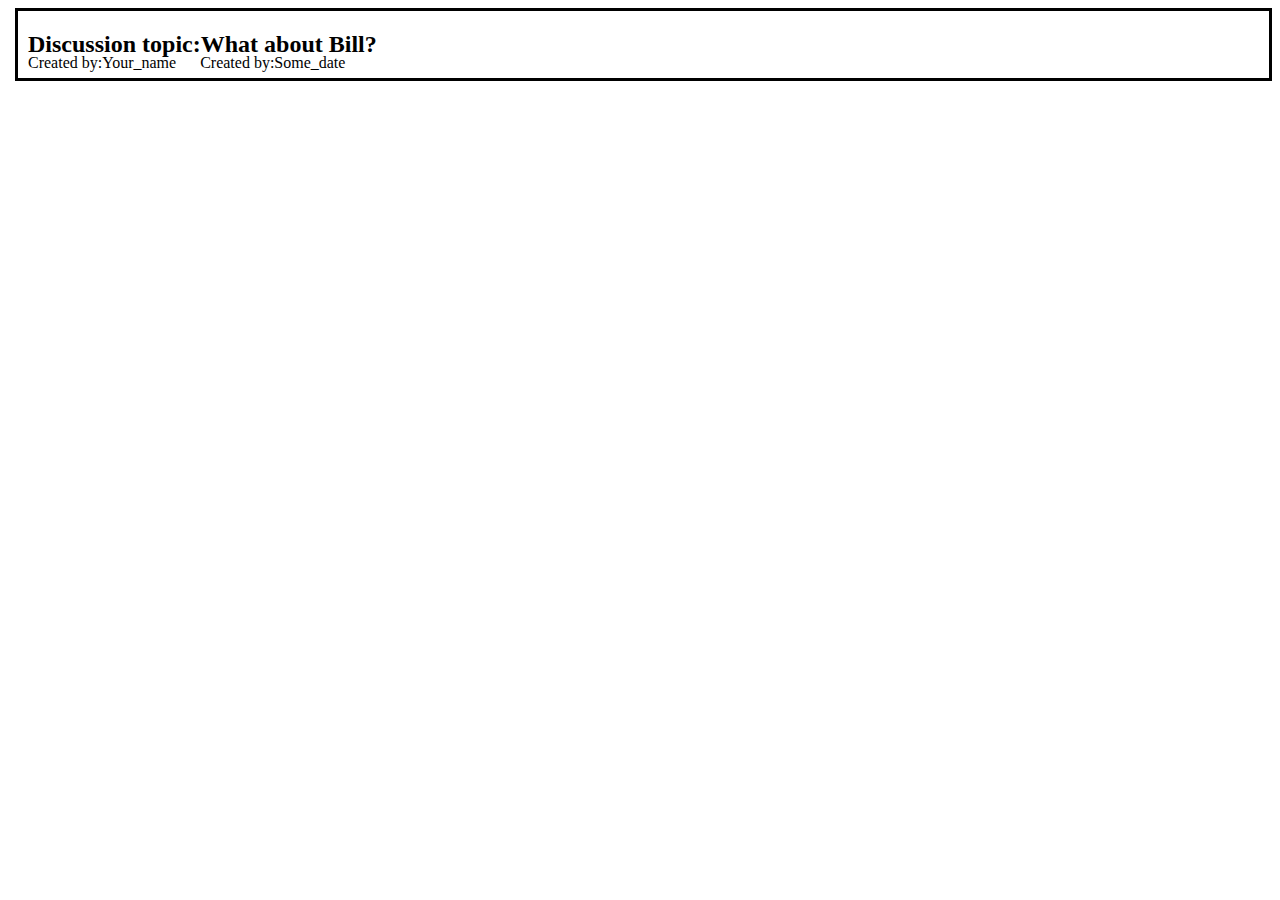
==== Task3/index.html @ b0774a40 "Add files via upload" ====
<!DOCTYPE html>
<html lang="en">
  <head>
    <meta charset="UTF-8" />
    <meta http-equiv="X-UA-Compatible" content="IE=edge" />
    <meta name="viewport" content="width=device-width, initial-scale=1.0" />
    <link rel="stylesheet" href="./assets/css/style.css" />
    <title>Document</title>
  </head>
  <body>
    <div>
      <div class="topic">
        <div class="topic_text">
        <h2>Discussion topic:What about Bill?</h2>
        <div class="box">
       <div class="box-inner">
        <p class="info">Created by:Your_name</p>
        <p class="info_2">Created by:Some_date </p>
   
       </div>
    </div>
    </div>
      </div>

    </div>
  </body>
</html>
---- Task3/assets/css/style.css ----
.some_date{
    margin-left: 30px;
}
.topic{
    border:3px solid black;
    margin-left: 7px;
}
.topic_text{
    margin-left: 10px;

   
}
.box{
    position: relative; 
}
p{
   
    display: inline-block;

}

.box-inner{
    position: absolute;
    bottom: -10px;
}
.info_2{
    margin-left: 20px;
}
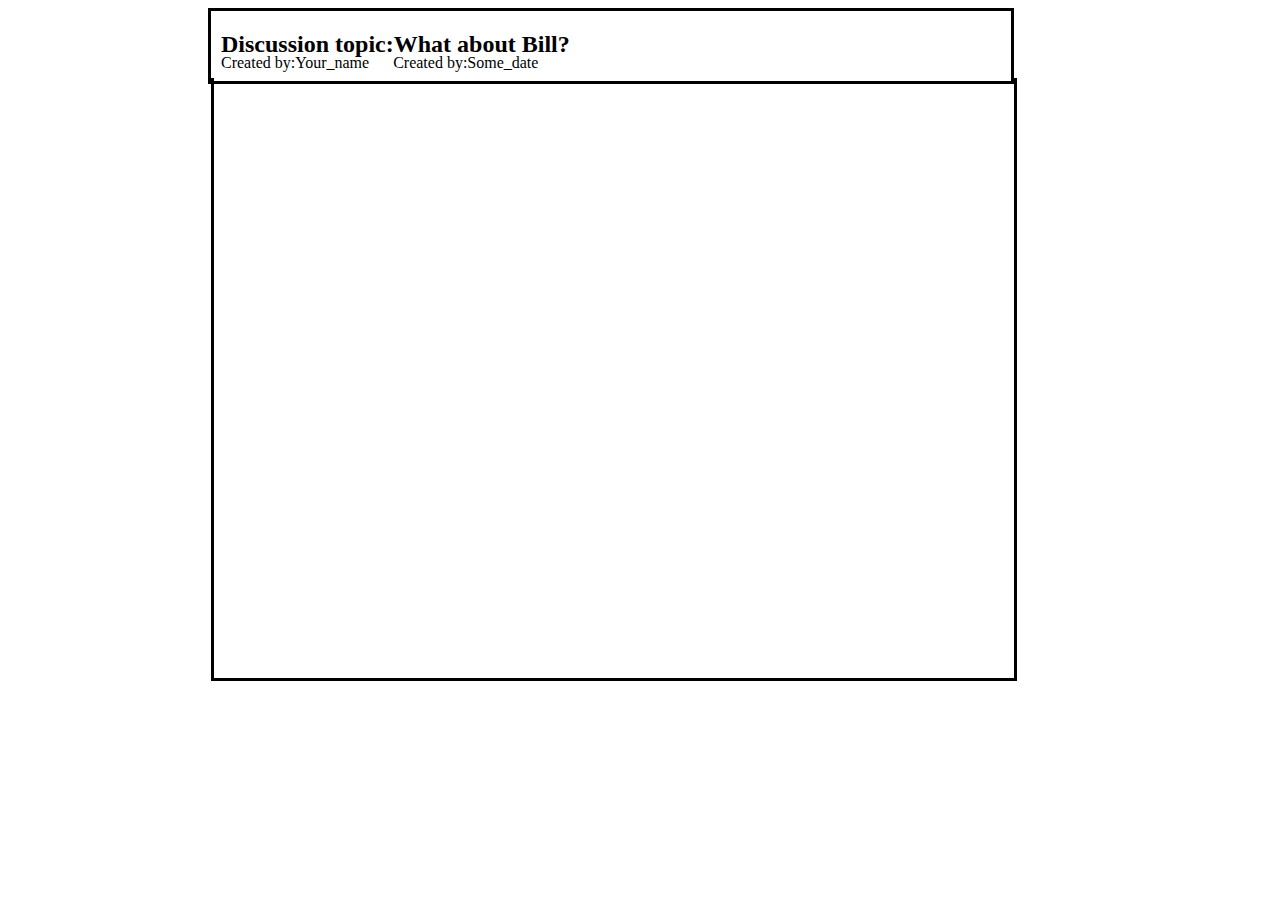
==== commit 363ea6f1: "Add files via upload" ====
--- a/Task3/index.html
+++ b/Task3/index.html
@@ -8,20 +8,35 @@
     <title>Document</title>
   </head>
   <body>
-    <div>
+    <div class="container">
       <div class="topic">
         <div class="topic_text">
-        <h2>Discussion topic:What about Bill?</h2>
-        <div class="box">
-       <div class="box-inner">
-        <p class="info">Created by:Your_name</p>
-        <p class="info_2">Created by:Some_date </p>
-   
-       </div>
-    </div>
-    </div>
-      </div>
+          <h2>Discussion topic:What about Bill?</h2>
+          <div class="box">
+            <div class="box-inner">
+              <p class="info">Created by:Your_name</p>
+              <p class="info_2">Created by:Some_date</p>
+            </div>
+          </div>
+        </div>
+      
+      <main>
+        <div class="profile">
 
+
+
+        </div>
+        <div>
+
+
+        </div>
+        <div>
+
+
+
+        </div>
+
+      </main>
     </div>
   </body>
 </html>
--- a/Task3/assets/css/style.css
+++ b/Task3/assets/css/style.css
@@ -3,13 +3,18 @@
     margin-left: 30px;
 }
 .topic{
+    width: 800px;
+    height: 70px;
     border:3px solid black;
-    margin-left: 7px;
+    
 }
 .topic_text{
     margin-left: 10px;
 
    
+}
+.container{
+    margin-left: 200px;
 }
 .box{
     position: relative; 
@@ -26,4 +31,11 @@
 }
 .info_2{
     margin-left: 20px;
-}+}
+.profile{
+    width: 800px;
+    height: 600px;
+    border: 3px solid black;
+    border-top: hidden;
+}
+
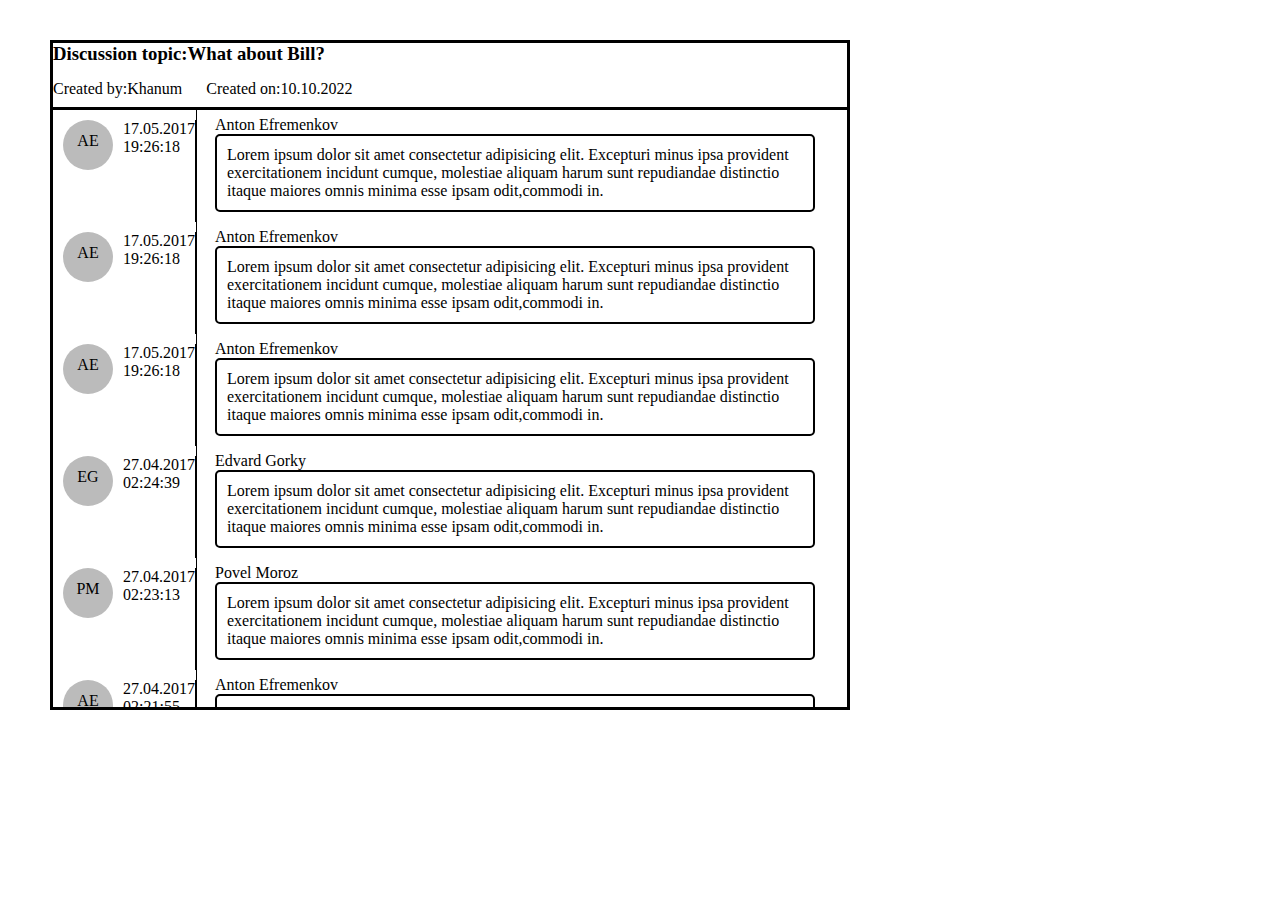
==== commit 8f914ed6: "Add files via upload" ====
--- a/Task3/index.html
+++ b/Task3/index.html
@@ -4,39 +4,192 @@
     <meta charset="UTF-8" />
     <meta http-equiv="X-UA-Compatible" content="IE=edge" />
     <meta name="viewport" content="width=device-width, initial-scale=1.0" />
+    <link
+      rel="stylesheet"
+      href="https://cdnjs.cloudflare.com/ajax/libs/font-awesome/6.2.0/css/all.min.css"
+      integrity="sha512-xh6O/CkQoPOWDdYTDqeRdPCVd1SpvCA9XXcUnZS2FmJNp1coAFzvtCN9BmamE+4aHK8yyUHUSCcJHgXloTyT2A=="
+      crossorigin="anonymous"
+      referrerpolicy="no-referrer"
+    />
+
     <link rel="stylesheet" href="./assets/css/style.css" />
     <title>Document</title>
   </head>
+
   <body>
-    <div class="container">
+    <div class="table">
       <div class="topic">
-        <div class="topic_text">
-          <h2>Discussion topic:What about Bill?</h2>
-          <div class="box">
-            <div class="box-inner">
-              <p class="info">Created by:Your_name</p>
-              <p class="info_2">Created by:Some_date</p>
-            </div>
+        <div>
+          <h3>Discussion topic:What about Bill?</h3>
+        </div>
+        <div class="created_data">
+          <span>Created by:Khanum</span>
+          <span class="some_date">Created on:10.10.2022</span>
+          <div class="icon">
+            <i class="fa-solid fa-xmark"></i>
           </div>
         </div>
-      
-      <main>
-        <div class="profile">
+      </div>
 
-
-
+      <div class="main_info">
+        <div class="person_info">
+            <div class="lefts">
+          <div class="circle">AE</div>
+          <div class="date">
+            17.05.2017
+            <div>19:26:18</div>
+          </div>
+          </div>
+          <div class="message">
+            <p>Anton Efremenkov</p>
+            <p class="text">
+              Lorem ipsum dolor sit amet consectetur adipisicing elit. Excepturi
+              minus ipsa provident exercitationem incidunt cumque, molestiae
+              aliquam harum sunt repudiandae distinctio itaque maiores omnis
+              minima esse ipsam odit,commodi in.
+            </p>
+          </div>
         </div>
-        <div>
-
-
+        <div class="person_info">
+            <div class="lefts">
+          <div class="circle">AE</div>
+          <div class="date">
+            17.05.2017
+            <div>19:26:18</div>
+          </div>
+          </div>
+          <div class="message">
+            <p>Anton Efremenkov</p>
+            <p class="text">
+              Lorem ipsum dolor sit amet consectetur adipisicing elit. Excepturi
+              minus ipsa provident exercitationem incidunt cumque, molestiae
+              aliquam harum sunt repudiandae distinctio itaque maiores omnis
+              minima esse ipsam odit,commodi in.
+            </p>
+          </div>
         </div>
-        <div>
-
-
-
+        <div class="person_info">
+            <div class="lefts">
+          <div class="circle">AE</div>
+          <div class="date">
+            17.05.2017
+            <div>19:26:18</div>
+          </div>
+          </div>
+          <div class="message">
+            <p>Anton Efremenkov</p>
+            <p class="text">
+              Lorem ipsum dolor sit amet consectetur adipisicing elit. Excepturi
+              minus ipsa provident exercitationem incidunt cumque, molestiae
+              aliquam harum sunt repudiandae distinctio itaque maiores omnis
+              minima esse ipsam odit,commodi in.
+            </p>
+          </div>
         </div>
 
-      </main>
+        <div class="person_info">
+            <div class="lefts">
+          <div class="circle">EG</div>
+          
+          <div class="date">
+            27.04.2017
+            <div>02:24:39</div>
+          </div>
+          </div>
+          <div class="message">
+            <p>Edvard Gorky</p>
+            <p class="text">
+              Lorem ipsum dolor sit amet consectetur adipisicing elit. Excepturi
+              minus ipsa provident exercitationem incidunt cumque, molestiae
+              aliquam harum sunt repudiandae distinctio itaque maiores omnis
+              minima esse ipsam odit,commodi in.
+            </p>
+          </div>
+        </div>
+
+          <div class="person_info"> 
+            <div class="lefts">
+
+          <div class="circle">PM</div>
+        <div class="date">
+          27.04.2017
+          <div>02:23:13</div>
+        </div>
+        </div>
+        <div class="message">
+          <p>Povel Moroz</p>
+          <p class="text">
+            Lorem ipsum dolor sit amet consectetur adipisicing elit. Excepturi
+            minus ipsa provident exercitationem incidunt cumque, molestiae
+            aliquam harum sunt repudiandae distinctio itaque maiores omnis
+            minima esse ipsam odit,commodi in.
+          </p>
+        </div>
+        </div>
+
+        
+        <div class="person_info">
+            <div class="lefts">
+            <div class="circle">AE</div>
+        <div class="date">
+          27.04.2017
+          <div>02:21:55</div>
+        </div>
+        </div> 
+        
+        <div class="message">
+          <p>Anton Efremenkov</p>
+          <p class="text">
+            Lorem ipsum dolor sit amet consectetur adipisicing elit. Excepturi
+            minus ipsa provident exercitationem incidunt cumque, molestiae
+            aliquam harum sunt repudiandae distinctio itaque maiores omnis
+            minima esse ipsam odit,commodi in.
+          </p>
+        </div>
+        </div>
+      
+
+        <div class="person_info">
+            <div class="lefts">
+          <div class="circle">AE</div>
+          <div class="date">
+            17.05.2017
+            <div>19:26:18</div>
+          </div>
+          </div>
+          <div class="message">
+            <p>Anton Efremenkov</p>
+            <p class="text">
+              Lorem ipsum dolor sit amet consectetur adipisicing elit. Excepturi
+              minus ipsa provident exercitationem incidunt cumque, molestiae
+              aliquam harum sunt repudiandae distinctio itaque maiores omnis
+              minima esse ipsam odit,commodi in.
+            </p>
+          </div>
+      </div>
+
+    <div class="person_info">
+        <div class="lefts">
+
+        
+          <div class="circle">AE</div>
+          <div class="date">
+            17.05.2017
+            <div>19:26:18</div>
+          </div>
+          </div>
+
+          <div class="message">
+            <p>Anton Efremenkov</p>
+            <p class="text">
+              Lorem ipsum dolor sit amet consectetur adipisicing elit. Excepturi
+              minus ipsa provident exercitationem incidunt cumque, molestiae
+              aliquam harum sunt repudiandae distinctio itaque maiores omnis
+              minima esse ipsam odit,commodi in.
+            </p>
+          </div>
+       </div>
     </div>
+    </body>
   </body>
 </html>
--- a/Task3/assets/css/style.css
+++ b/Task3/assets/css/style.css
@@ -1,41 +1,67 @@
-
-.some_date{
-    margin-left: 30px;
+* {
+  margin: 0;
+  padding: 0;
+  box-sizing: border-box;
 }
-.topic{
-    width: 800px;
-    height: 70px;
-    border:3px solid black;
-    
+.topic {
+  position: relative;
+  border: 3px solid black;
+  width: 800px;
+  height: 70px;
 }
-.topic_text{
-    margin-left: 10px;
-
-   
+.created_data {
+  margin-top: 15px;
 }
-.container{
-    margin-left: 200px;
+.some_date {
+  margin-left: 20px;
 }
-.box{
-    position: relative; 
-}
-p{
-   
-    display: inline-block;
-
+.icon {
+  position: absolute;
+  left: 770px;
+  bottom: 45px;
 }
 
-.box-inner{
-    position: absolute;
-    bottom: -10px;
+.main_info {
+  border: 3px solid black;
+  width: 800px;
+  height: 600px;
+  border-top: hidden;
+  overflow-y: auto;
 }
-.info_2{
-    margin-left: 20px;
+.table {
+  margin-left: 50px;
+  margin-top: 40px;
 }
-.profile{
-    width: 800px;
-    height: 600px;
-    border: 3px solid black;
-    border-top: hidden;
+div.circle {
+  text-align: center;
+  height: 50px;
+  width: 50px;
+  background-color: #bbb;
+  border-radius: 50%;
+
+  padding-top: 12px;
+  margin: 10px 10px;
 }
-
+.date {
+  margin-top: 10px;
+  border-right: 1px solid black;
+}
+.text {
+  border: 2px solid black;
+  display: flex;
+  min-height: 30px;
+  width: 600px;
+  border-radius: 5px;
+  padding: 10px;
+}
+.message {
+  margin-left: 20px;
+  margin: 6px 0px 10px 18px;
+}
+.person_info {
+  display: flex;
+}
+.lefts {
+  border-right: 1px solid black;
+  display: flex;
+}
